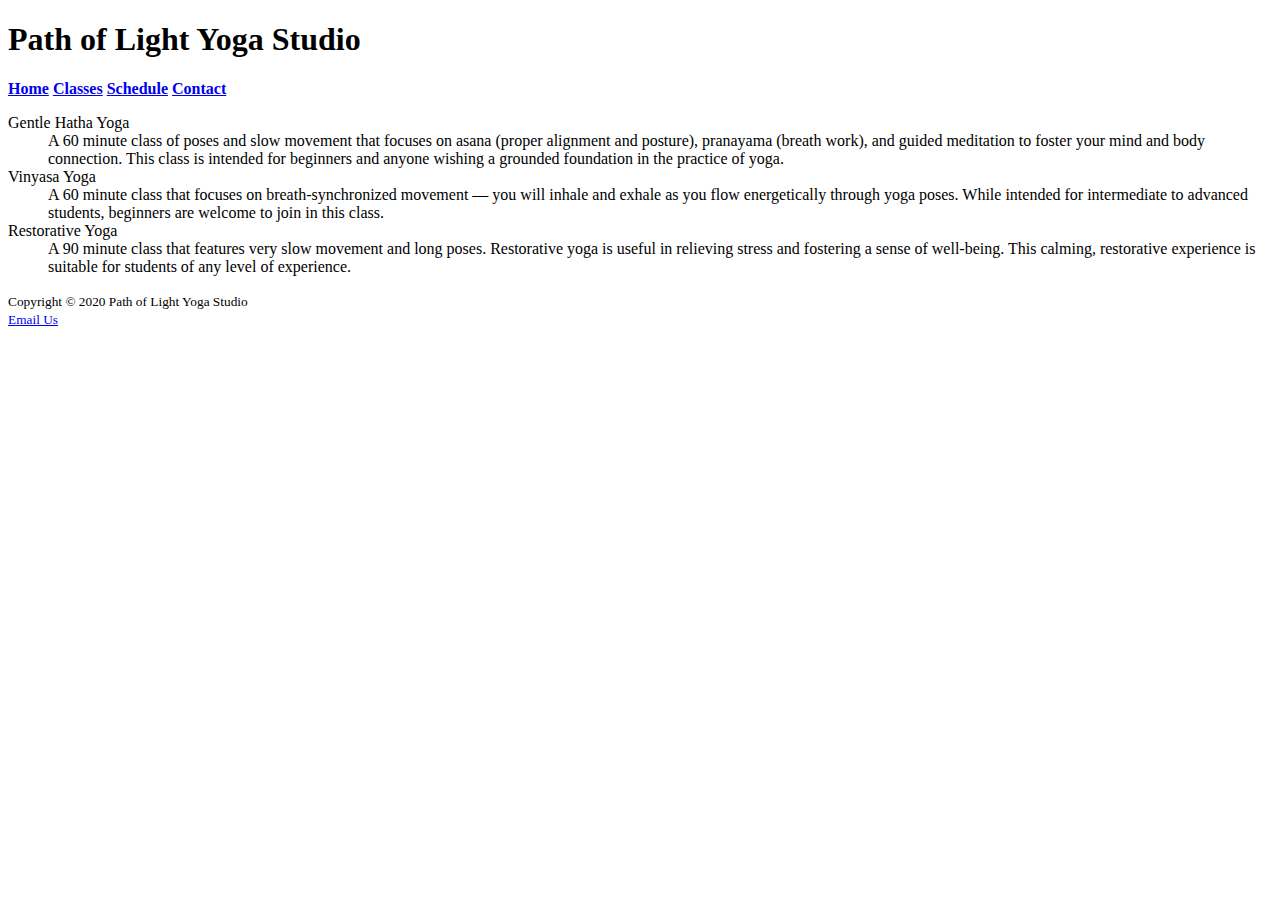
==== Classes.html @ 4ee0c365 "firstpush" ====
<!DOCTYPE html>
<html lang="'en">
    <head>
        <title>Yoga</title>
        <meta charset="utf-8">
    </head>
    <body>
        <h1>Path of Light Yoga Studio</h1>
        <div>
            <b><a href="index.html">Home</a>
            <a href="index.html">Classes</a>
            <a href="index.html">Schedule</a>
            <a href="index.html">Contact</a></b>
        </div>
        <dl>
            <dt>Gentle Hatha Yoga</dt>
                <dd>A 60 minute class of poses and slow movement that focuses on asana (proper alignment and posture), pranayama (breath work), and guided meditation to foster your mind and body connection. This class is intended for beginners and anyone wishing a grounded foundation in the practice of yoga.</dd>
            <dt>Vinyasa Yoga</dt>
                <dd>A 60 minute class that focuses on breath-synchronized movement — you will inhale and exhale as you flow energetically through yoga poses. While intended for intermediate to advanced students, beginners are welcome to join in this class.</dd>
            <dt>Restorative Yoga</dt>
                <dd>A 90 minute class that features very slow movement and long poses. Restorative yoga is useful in relieving stress and fostering a sense of well-being. This calming, restorative experience is suitable for students of any level of experience.</dd>
        </dl>
        <small>
            Copyright &copy; 2020 Path of Light Yoga Studio<br>
            <a href="mailto:nicholas.bander@evsck12.com">Email Us</a>
        <small>
    </body>
</html>
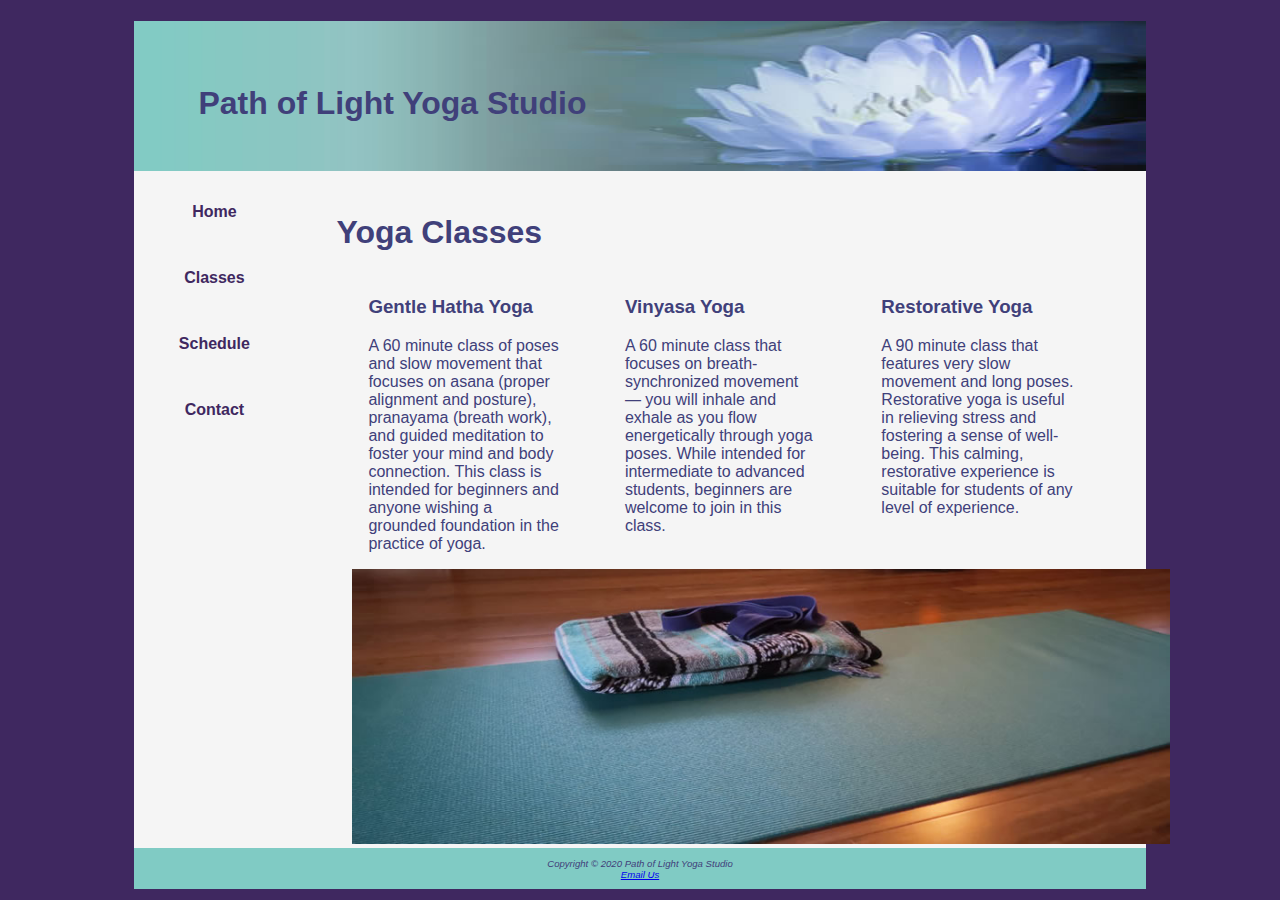
==== commit b6a3b00a: "itsdog" ====
--- a/Classes.html
+++ b/Classes.html
@@ -3,26 +3,42 @@
     <head>
         <title>Yoga</title>
         <meta charset="utf-8">
+        <link rel="stylesheet" href="styles.css">
     </head>
     <body>
-        <h1>Path of Light Yoga Studio</h1>
-        <div>
-            <b><a href="index.html">Home</a>
-            <a href="index.html">Classes</a>
-            <a href="index.html">Schedule</a>
-            <a href="index.html">Contact</a></b>
+        <div id="wrapper">
+            <header>
+                <h1>Path of Light Yoga Studio</h1>
+            </header>
+            <nav>
+                <b><a href="index.html">Home</a>
+                <a href="Classes.html">Classes</a>
+                <a href="Schedule.html">Schedule</a>
+                <a href="index.html">Contact</a></b>
+            </nav>
+            <main>
+                <h2>Yoga Classes</h2>
+                <div class="onethird">
+                    <h3>Gentle Hatha Yoga</h3>
+                    <p>A 60 minute class of poses and slow movement that focuses on asana (proper alignment and posture), pranayama (breath work), and guided meditation to foster your mind and body connection. This class is intended for beginners and anyone wishing a grounded foundation in the practice of yoga.</p>
+                </div>
+                <div class="onethird">
+                    <h3>Vinyasa Yoga</h3>
+                    <p>A 60 minute class that focuses on breath-synchronized movement — you will inhale and exhale as you flow energetically through yoga poses. While intended for intermediate to advanced students, beginners are welcome to join in this class.</p>
+                </div>
+                <div class="onethird">
+                    <h3>Restorative Yoga</h3>
+                    <P>A 90 minute class that features very slow movement and long poses. Restorative yoga is useful in relieving stress and fostering a sense of well-being. This calming, restorative experience is suitable for students of any level of experience.</P>
+                </div>
+                <div id="hero">
+                    <img src="images/yogamat.jpg" alt="mat" height="275" width="850">
+                </div>
+            </main>
+            <footer>
+                Copyright &copy; 2020 Path of Light Yoga Studio<br>
+                <a href="mailto:nicholas.bander@evsck12.com">Email Us</a>
+            </footer>
         </div>
-        <dl>
-            <dt>Gentle Hatha Yoga</dt>
-                <dd>A 60 minute class of poses and slow movement that focuses on asana (proper alignment and posture), pranayama (breath work), and guided meditation to foster your mind and body connection. This class is intended for beginners and anyone wishing a grounded foundation in the practice of yoga.</dd>
-            <dt>Vinyasa Yoga</dt>
-                <dd>A 60 minute class that focuses on breath-synchronized movement — you will inhale and exhale as you flow energetically through yoga poses. While intended for intermediate to advanced students, beginners are welcome to join in this class.</dd>
-            <dt>Restorative Yoga</dt>
-                <dd>A 90 minute class that features very slow movement and long poses. Restorative yoga is useful in relieving stress and fostering a sense of well-being. This calming, restorative experience is suitable for students of any level of experience.</dd>
-        </dl>
-        <small>
-            Copyright &copy; 2020 Path of Light Yoga Studio<br>
-            <a href="mailto:nicholas.bander@evsck12.com">Email Us</a>
-        <small>
+        
     </body>
 </html>--- a/styles.css
+++ b/styles.css
@@ -0,0 +1,120 @@
+/* single and block line comment */
+body{
+    background-color: #3f2860;
+    color:#40407a;
+    font-family:verdana,arial,sans-serif
+}
+
+header{
+    background-image: url("images/lilyheader.jpg");
+    background-size: 100% 100%;
+    text-align: left;
+    height: 150px;
+}
+header a:link{
+    text-decoration: none;
+    display: block;
+    color: #40407a;
+}
+header a:visited{
+    text-decoration: none;
+    display: block;
+    color: #40407a;
+}
+head a:hover{
+    text-decoration: none;
+    display: block;
+    color: #FFF;
+}
+h1{
+   line-height: 200%;
+   padding-top: 50px;
+   padding-left: 2em;
+}
+
+h2{
+    font-size: 200%;
+}
+nav{
+    text-align: center;
+    font-weight: bold;
+    padding: 1em;
+    float: left;
+    width: 160px;
+}
+
+nav a{
+    text-decoration: none;
+    display: block;
+    text-align: center;
+    border: #CCCCCC;
+    border-width: 3px;
+    padding: 1em;
+    margin-bottom: 1em;
+}
+nav ul{
+    list-style-type: none;
+    padding: 0em;
+}
+nav a:link{color: #3f2860;}
+nav a:visited{color: #497777;}
+nav a:hover{color: #a26100; border: 3px inset #333333;}
+
+footer{
+    background-color: #80CBC4;
+    font-size: .60em;
+    text-align: center;
+    font-family: Arial, Helvetica, sans-serif;
+    font-style: italic;
+    padding: 1em;
+}
+img{
+    padding-left: 1em;
+    padding-right: 1em;
+}
+main{
+    padding-top: 1em;
+    padding-left: 2em;
+    padding-right: 2em;
+    display: block;
+    margin-left: 170px;
+}
+/* class */
+.studio{
+    color:#40407a;
+    font-style: italic;
+
+}
+/* id styling where you can apply to tags with this id */
+#wrapper{
+    margin-right: auto;       /*auto spaces*/
+    margin-left: auto;
+    width: 80%;
+    background-color: #f5f5f5;
+    min-width: 1000px;
+    max-width: 1280px;
+}
+#hero{
+    text-align: center;
+}
+.floatleft{
+    float: left;
+    margin-right: 4em;
+
+margin-bottom: 1em;}
+.onehalf{
+    float: left;
+    width: 50%;
+    padding-left: 2em;
+    padding-right: 2em;
+}
+.onethird{
+    float: left;
+    width: 33%;
+    padding-left: 2em;
+    padding-right: 2em;
+}
+#clear{
+    clear: both;
+}
+* {box-sizing: border-box;}